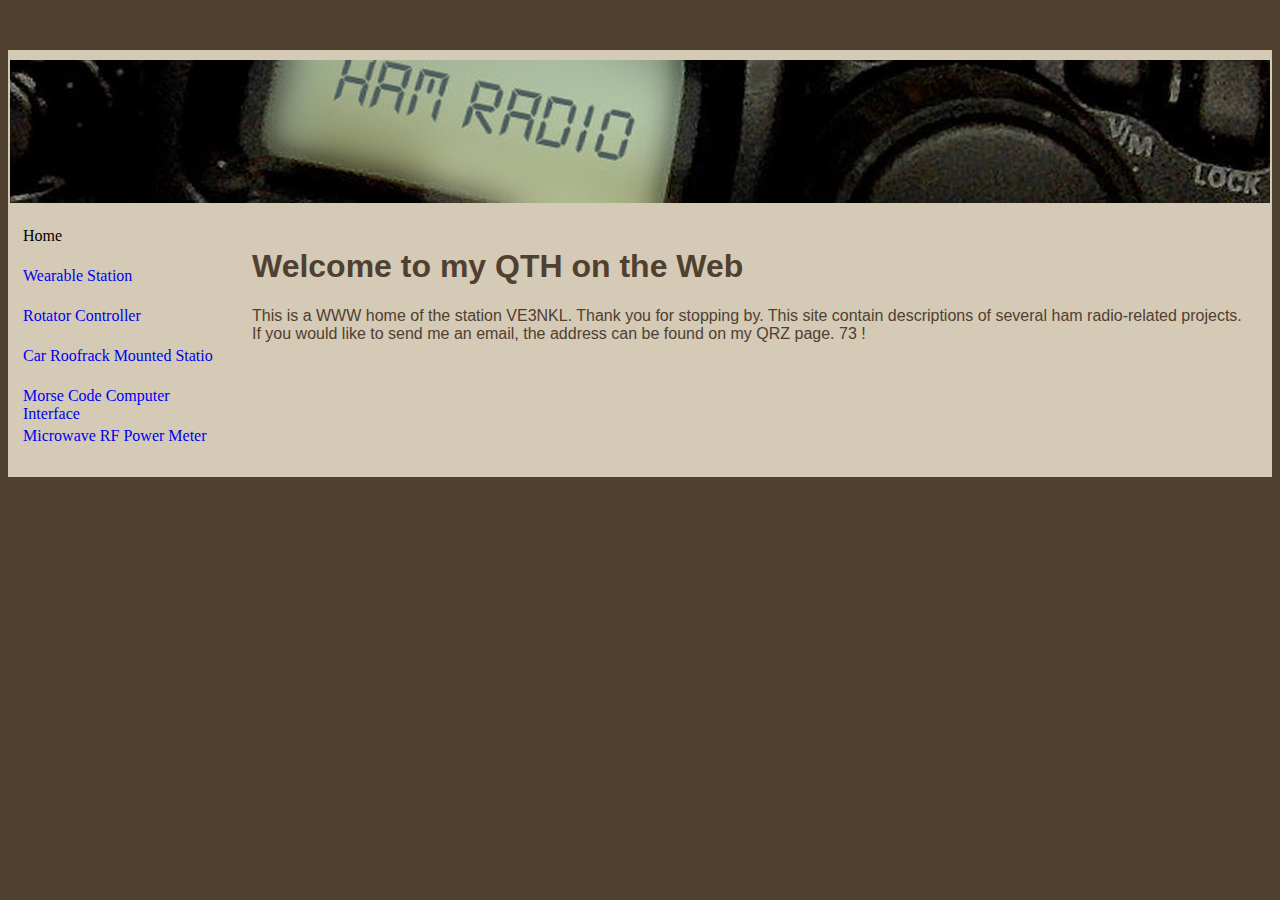
==== index.html @ f6b13b92 "Rotator project added" ====
<!DOCTYPE html>
<HTML>
  <HEAD>
    <TITLE>VE3NKL Home</TITLE>
    <LINK href="main.css" rel="stylesheet" type="text/css" charset="utf-8"/>
    <script type="text/javascript" src="common.js"></script>
  </HEAD>
  <BODY>
    <DIV id="main">
      <DIV id="popup-div"><img id="enlarged-image" src="" alt="Enlarged Image" onclick="closePopup();"/></DIV>      
      <DIV class="separator"></DIV>
      <DIV class="title"><IMG id="image-title" alt="image title" src="title-image2.jpg"/></DIV>
      <DIV class="container">
        
<!-- Side menu -->

<div class="sidemenu">
  <span>Home</span>
  <span><a href="wearable-station.html">Wearable Station</a></span>
  <span><a href="rotator-controller.html">Rotator Controller</a></span>
  <span><a href="roofrack-station.html">Car Roofrack Mounted Station</a></span>
  <span><a href="cw-interface.html">Morse Code Computer Interface</a></span>
  <span><a href="rf-power-meter.html">Microwave RF Power Meter</a></span>
</div>
      
<!-- Page context -->

<div id="page">
  <h1>Welcome to my QTH on the Web</h1>
  <p>This is a WWW home of the station VE3NKL. Thank you for stopping by.
  This site contain descriptions of several ham radio-related projects.
  If you would like to send me an email, the address can be found on my QRZ page.
  73 !</p>
</div>
        <DIV class="row-end"></DIV>
      </DIV>
<!-- Page footer -->
      <DIV class="separator"></DIV>
    </DIV>
  </BODY>
</HTML>
---- main.css ----
body {
  background-color: #504030;
}

#main {
  position: relative;
  width: 1264px;
  margin: 50px auto;
  background-color: #d4cab6;
}

.container {
  height: 100%;
}

.row-end {
  clear: both;
}

.sidemenu span {
  display: block;
  width: 100%;
  height: 40px;
  background: #d4cab6;
  padding-left: 10px;
  padding-right: 10px;
}

.sidemenu span a {
  text-decoration: none;
}

.sidemenu {
  float: left;
  height: 100%;
  width: 200px;
  z-index: 1;
  top: 0;
  left: 0;
  overflow-x: hidden;
  padding-top: 20px;
  padding-left: 5px;
}

.image img {
  width: 100%;
}

.image {
    margin: auto;
    border: 3px solid green;
    padding: 10px;
}

.menu2 {
  padding: 2px 0px;
  border-left: 2px solid #d4cab6;
  border-right: 2px solid #d4cab6;
}

#page {
  float: right;
  width: 1000px;
  background-color: #d4cab6;
  font-family: Verdana, Geneva, sans-serif;
  font-size: 16px;
  color: #504030;
  padding: 20px 20px 20px 20px;
}
#page a {
  color: #504030;
}

#page h2 {
  font-size: 16px;
}

#image-title {
  width: 1196;
}

.left-column {
  float: left;
  width: 350px;
}

.right-column {
  float: right;
  width: 350px;
}

.page-footer {
  clear: both;
}

.separator {
  position: relative;
  height: 10px;
}

.title {
  position: relative;
  border-left: 2px solid #d4cab6;
  border-right: 2px solid #d4cab6;
}

.tip {
  float: right;
  width: 35%;
  border-style: solid;
  border-width: 1px;
  border-color: #504030;    
  margin-left: 10px;  
}

.tip-title {
  position: relative;
  padding: 5px 5px 5px 5px;
  font-weight: bold;
  font-style: italic;  
  color: #F0F0D0;
  text-align: center;
  background-color: #504030;
}

.tip-text {
  position: relative;
  padding: 10px 7px 10px 7px;
  font-family: "arial narrow", arial, sans-serif;
  font-size: 12px;
  font-style: italic;
}

.cell-text {
  position: relative;
  margin: 5px 0px 5px 0px;
}

.cell {
  position: relative;
  height: 100px;
  vertical-align: center;
  padding: 5px 0px 5px 0px;
}

.picture-link {
  float: left;
  margin-right: 10px;
}

.picture {
  float: left;
  margin-right: 10px;    
  margin-top: 5px;      
  margin-bottom: 5px;        
}

.page-header {
  position: relative;
  width: 100%;
}

.page-separator {
  clear: both;
  height: 10px;
}

.page-divider {
  height: 1px;
  width: 100%;
}

.active {
    color: #504030;
    background-color: #d4cab6;
}

img.small {
    float: right;
    border: 1px dotted black;
    margin: 0px 0px 20px 20px;
}

img.centerimg {        
  display:block;
  margin-left:auto;
  margin-right:auto;
}

#popup-div {
    position:fixed;
    left: 50%;
    top: 50%;
    display: none;
    -ms-transform: translate(-50%,-50%);
    -moz-transform:translate(-50%,-50%);
    -webkit-transform: translate(-50%,-50%);
    transform: translate(-50%,-50%);
}

/* Tooltip text */
.centerimg .tooltiptext {
    visibility: hidden;
    width: 120px;
    background-color: #555;
    color: #fff;
    text-align: center;
    padding: 5px 0;
    border-radius: 6px;

    /* Position the tooltip text */
    position: absolute;
    z-index: 1;
    bottom: 125%;
    left: 50%;
    margin-left: -60px;

    /* Fade in tooltip */
    opacity: 0;
    transition: opacity 1s;
}

/* Tooltip arrow */
.centerimg .tooltiptext::after {
    content: "";
    position: absolute;
    top: 100%;
    left: 50%;
    margin-left: -5px;
    border-width: 5px;
    border-style: solid;
    border-color: #555 transparent transparent transparent;
}

/* Show the tooltip text when you mouse over the tooltip container */
.centerimg:hover .tooltiptext {
    visibility: visible;
    opacity: 1;
}
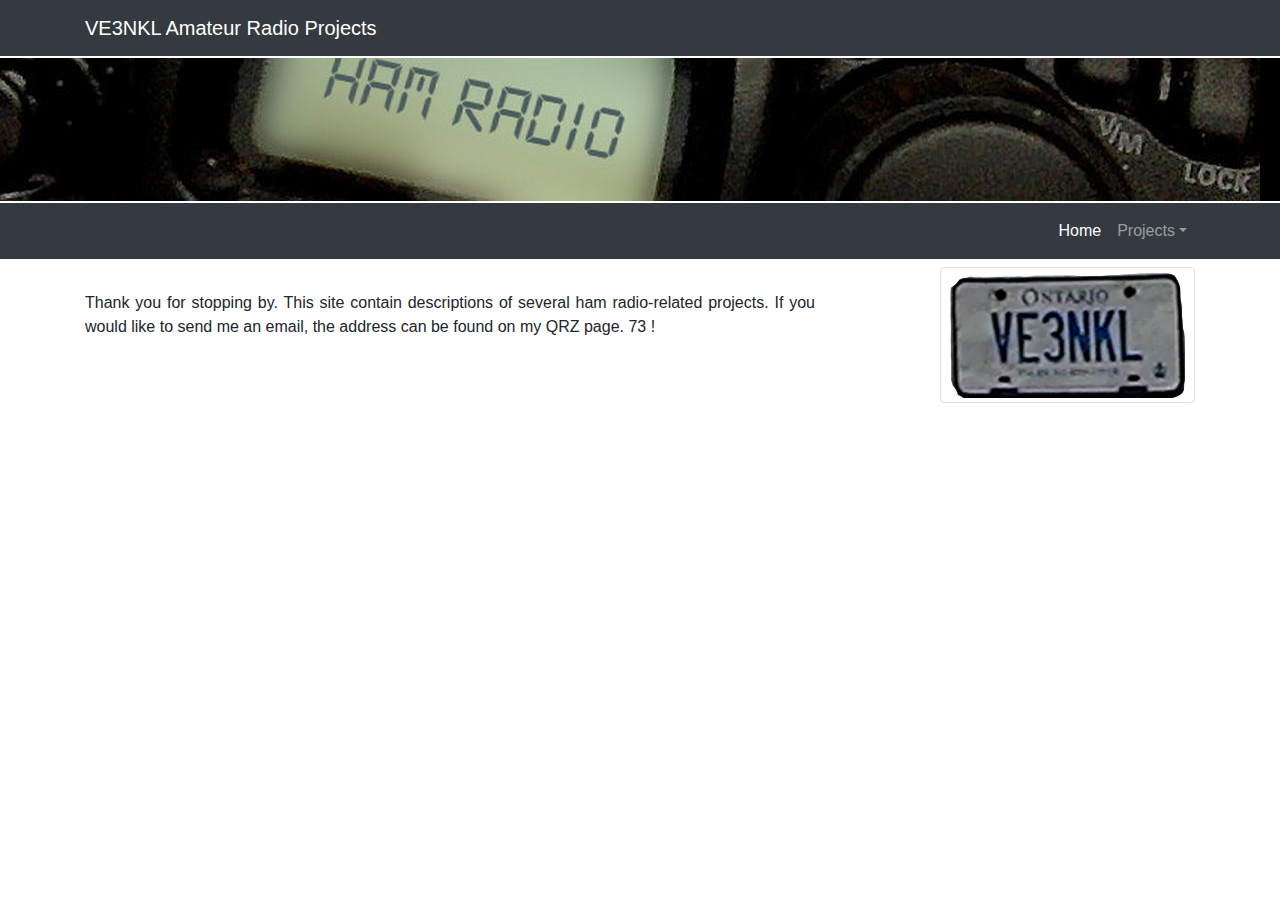
==== commit 21228754: "Add files via upload" ====
--- a/index.html
+++ b/index.html
@@ -1,41 +1,100 @@
 <!DOCTYPE html>
-<HTML>
-  <HEAD>
-    <TITLE>VE3NKL Home</TITLE>
-    <LINK href="main.css" rel="stylesheet" type="text/css" charset="utf-8"/>
-    <script type="text/javascript" src="common.js"></script>
-  </HEAD>
-  <BODY>
-    <DIV id="main">
-      <DIV id="popup-div"><img id="enlarged-image" src="" alt="Enlarged Image" onclick="closePopup();"/></DIV>      
-      <DIV class="separator"></DIV>
-      <DIV class="title"><IMG id="image-title" alt="image title" src="title-image2.jpg"/></DIV>
-      <DIV class="container">
-        
-<!-- Side menu -->
+<html lang="en">
 
-<div class="sidemenu">
-  <span>Home</span>
-  <span><a href="wearable-station.html">Wearable Station</a></span>
-  <span><a href="rotator-controller.html">Rotator Controller</a></span>
-  <span><a href="roofrack-station.html">Car Roofrack Mounted Station</a></span>
-  <span><a href="cw-interface.html">Morse Code Computer Interface</a></span>
-  <span><a href="rf-power-meter.html">Microwave RF Power Meter</a></span>
-</div>
+<head>
+
+  <meta charset="utf-8">
+  <meta name="viewport" content="width=device-width, initial-scale=1, shrink-to-fit=no">
+  <meta name="description" content="">
+  <meta name="author" content="">
+
+  <title>Bootstrap Test</title>
+
+  <!-- Bootstrap core CSS -->
+  <link href="./bootstrap.min.css" rel="stylesheet">
+  <link href="./lightbox/css/lightbox.css" rel="stylesheet">
+  <style>
+    .spacer2 { height: 2px; width: 100%; font-size: 0; margin: 0; padding: 0; border: 0; display: block; } 
+  </style>
+
+</head>
+
+<body>
+  
+  <nav class="navbar navbar-expand-lg navbar-dark bg-dark static-top">
+    <div class="container">
+      <div class="navbar-brand">VE3NKL Amateur Radio Projects</div>
+    </div>
+  </nav>
+    
+  <div class="spacer2"></div>  
+
+  <!-- Main image -->
+  <div style="background-color: black;">
+    <img class="img-fluid" src="title-image2.jpg" alt="Main Image">
+  </div>
+  <div class="spacer2"></div>
+
+  <!-- Navigation -->
+  <nav class="navbar navbar-expand-lg navbar-dark bg-dark navbar-fixed-top" role="navigation">
+    <div class="container">
       
-<!-- Page context -->
+      <div class="navbar-header">
+        <button type="button" class="navbar-toggler navbar-toggler-right hidden-sm-up bg-dark" data-toggle="collapse" data-target="#navbarMain">
+          <span class="navbar-toggler-icon bg-dark"></span>
+          <!--<span class="sr-only">Toggle navigation</span>
+          <span class="icon-bar"></span>
+          <span class="icon-bar"></span>
+          <span class="icon-bar"></span> -->
+        </button>
+      </div>
+      
+      <div class="collapse navbar-collapse" id="navbarMain">
+        <ul class="navbar-nav ml-auto">
+          <li class="nav-item active">
+            <a class="nav-link" href="#">Home
+              <span class="sr-only">(current)</span>
+            </a>
+          </li>
+          <li class="dropdown"><a href="#" class="nav-link dropdown-toggle" data-toggle="dropdown" role="button" aria-haspopup="true" aria-expanded="false">Projects<span class="caret"></span></a>
+            <ul class="dropdown-menu bg-dark">
+              <li class="nav-item"><a href="rotator-controller.html">Rotator Controller</a></li>
+              <li class="nav-item"><a href="#">Morse Code Keyboard</a></li>
+              <li class="nav-item"><a href="#">Antenna Direction Sensor</a></li>
+            </ul>
+          </li>
+          <!-- <li class="nav-item">
+            <a class="nav-link" href="#">Services</a>
+          </li>
+          <li class="nav-item">
+            <a class="nav-link" href="#">Contact</a>
+          </li>  -->
+        </ul>
+      </div>
+    </div>
+  </nav>
+  
+    <div class="container mt-2 mb-2">
+      
+      <div class="row">
+        <div class="col-sm-8">
+<p class="text-justify"><br/>Thank you for stopping by. This site contain
+descriptions of several ham radio-related projects. If you would like to
+send me an email, the address can be found on my QRZ page. 73 !</p>    
+        </div>
+        <div class="col-sm-3 offset-sm-1">
+          <img src="licplate.png" class="img-thumbnail round">     
+        </div>
+      </div>
+  
+    </div>
+  </div>
 
-<div id="page">
-  <h1>Welcome to my QTH on the Web</h1>
-  <p>This is a WWW home of the station VE3NKL. Thank you for stopping by.
-  This site contain descriptions of several ham radio-related projects.
-  If you would like to send me an email, the address can be found on my QRZ page.
-  73 !</p>
-</div>
-        <DIV class="row-end"></DIV>
-      </DIV>
-<!-- Page footer -->
-      <DIV class="separator"></DIV>
-    </DIV>
-  </BODY>
-</HTML>+  <!-- Bootstrap core JavaScript -->
+  <script src="./jquery-1.11.1.min.js"></script>
+  <script src="./bootstrap.bundle.min.js"></script>
+  <script src="./lightbox/js/lightbox.js"></script>
+
+</body>
+
+</html>
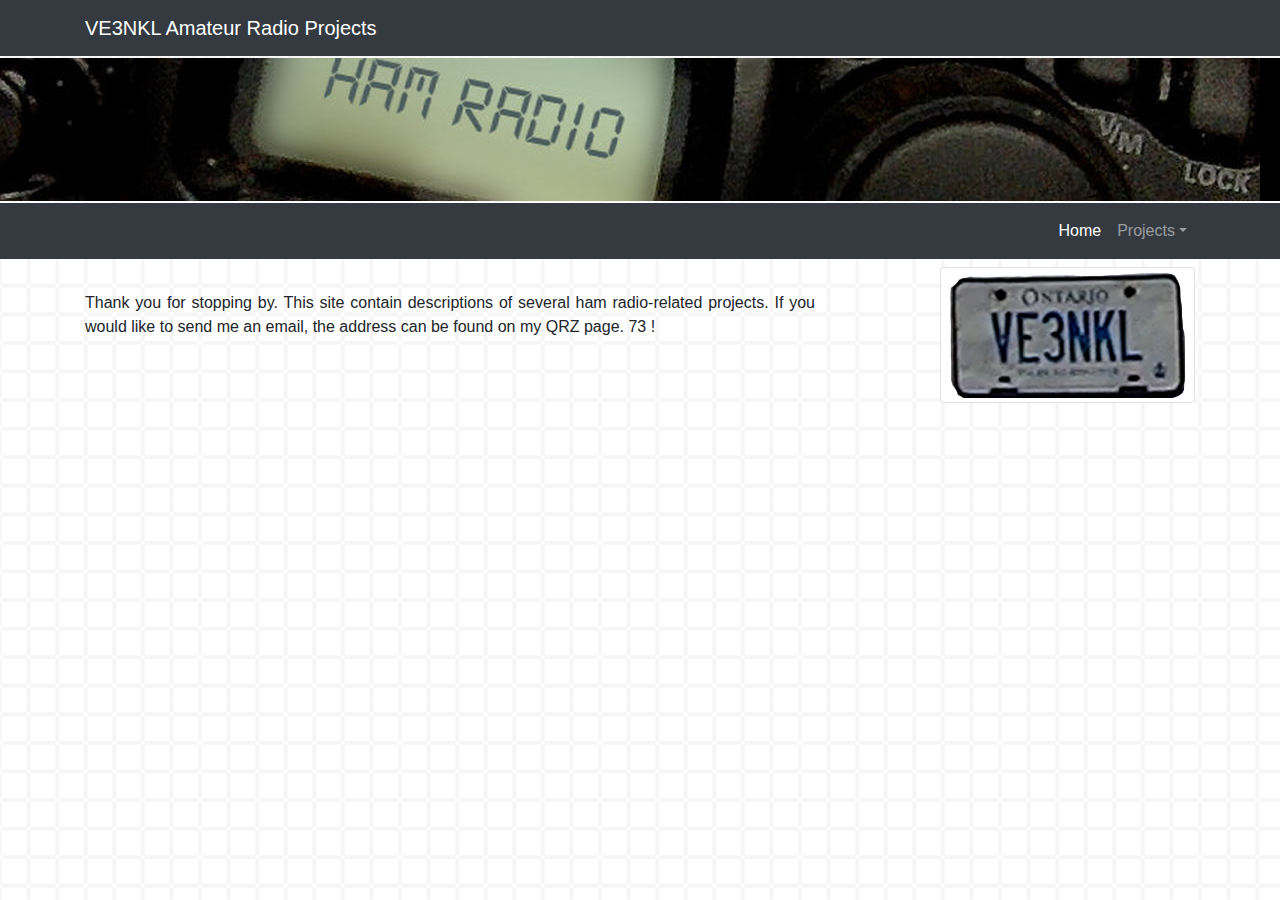
==== commit d6972b33: "Add files via upload" ====
--- a/index.html
+++ b/index.html
@@ -14,12 +14,12 @@
   <link href="./bootstrap.min.css" rel="stylesheet">
   <link href="./lightbox/css/lightbox.css" rel="stylesheet">
   <style>
-    .spacer2 { height: 2px; width: 100%; font-size: 0; margin: 0; padding: 0; border: 0; display: block; } 
+    .spacer2 { height: 2px; width: 100%; font-size: 0; margin: 0; padding: 0; border: 0; display: block; };
   </style>
 
 </head>
 
-<body>
+<body style="background-image: url('repeated-square.png'); background-repeat: repeat;">
   
   <nav class="navbar navbar-expand-lg navbar-dark bg-dark static-top">
     <div class="container">
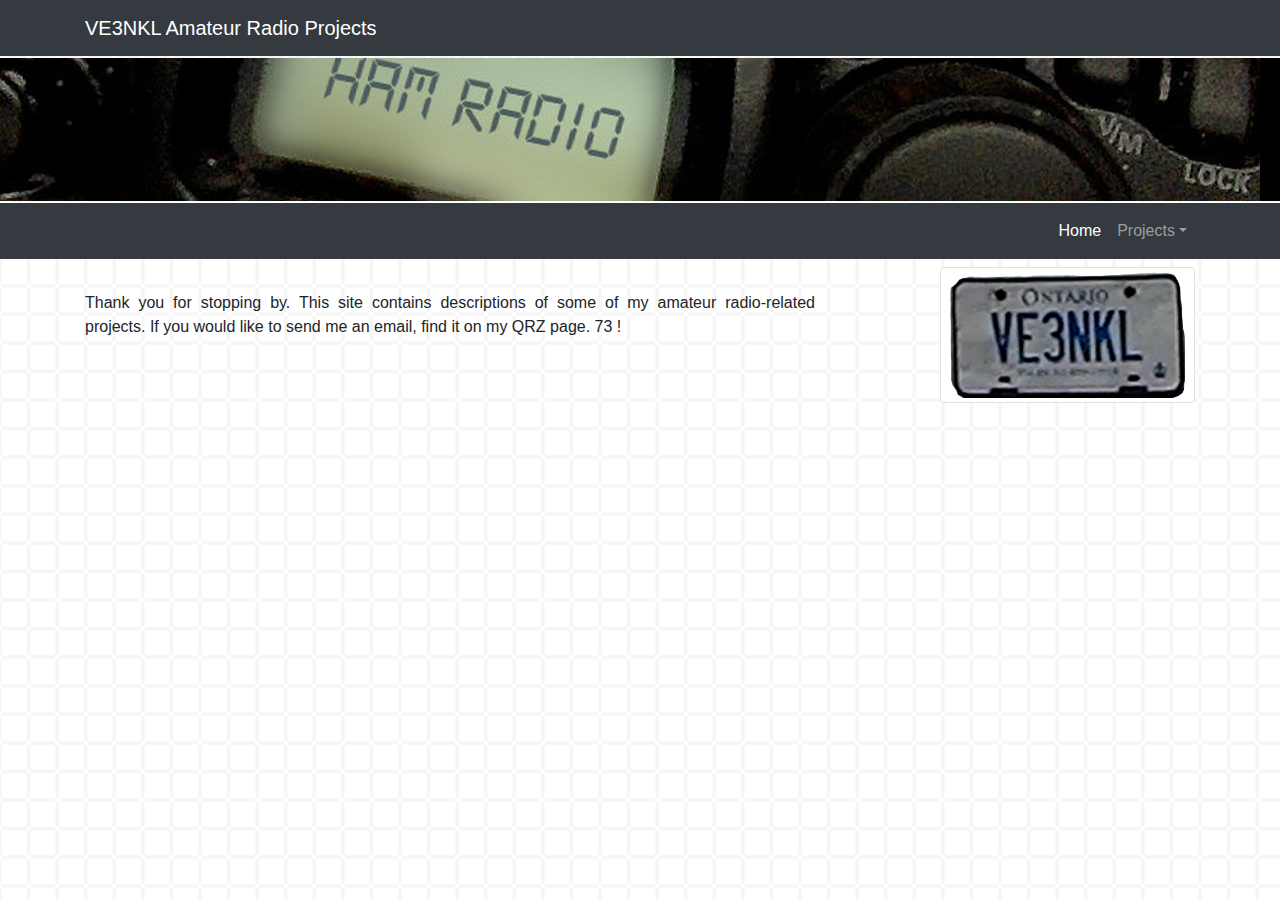
==== commit efd6f556: "Add files via upload" ====
--- a/index.html
+++ b/index.html
@@ -78,9 +78,9 @@
       
       <div class="row">
         <div class="col-sm-8">
-<p class="text-justify"><br/>Thank you for stopping by. This site contain
-descriptions of several ham radio-related projects. If you would like to
-send me an email, the address can be found on my QRZ page. 73 !</p>    
+<p class="text-justify"><br/>Thank you for stopping by. This site contains
+descriptions of some of my amateur radio-related projects. If you would like to
+send me an email, find it on my QRZ page. 73 !</p>    
         </div>
         <div class="col-sm-3 offset-sm-1">
           <img src="licplate.png" class="img-thumbnail round">     
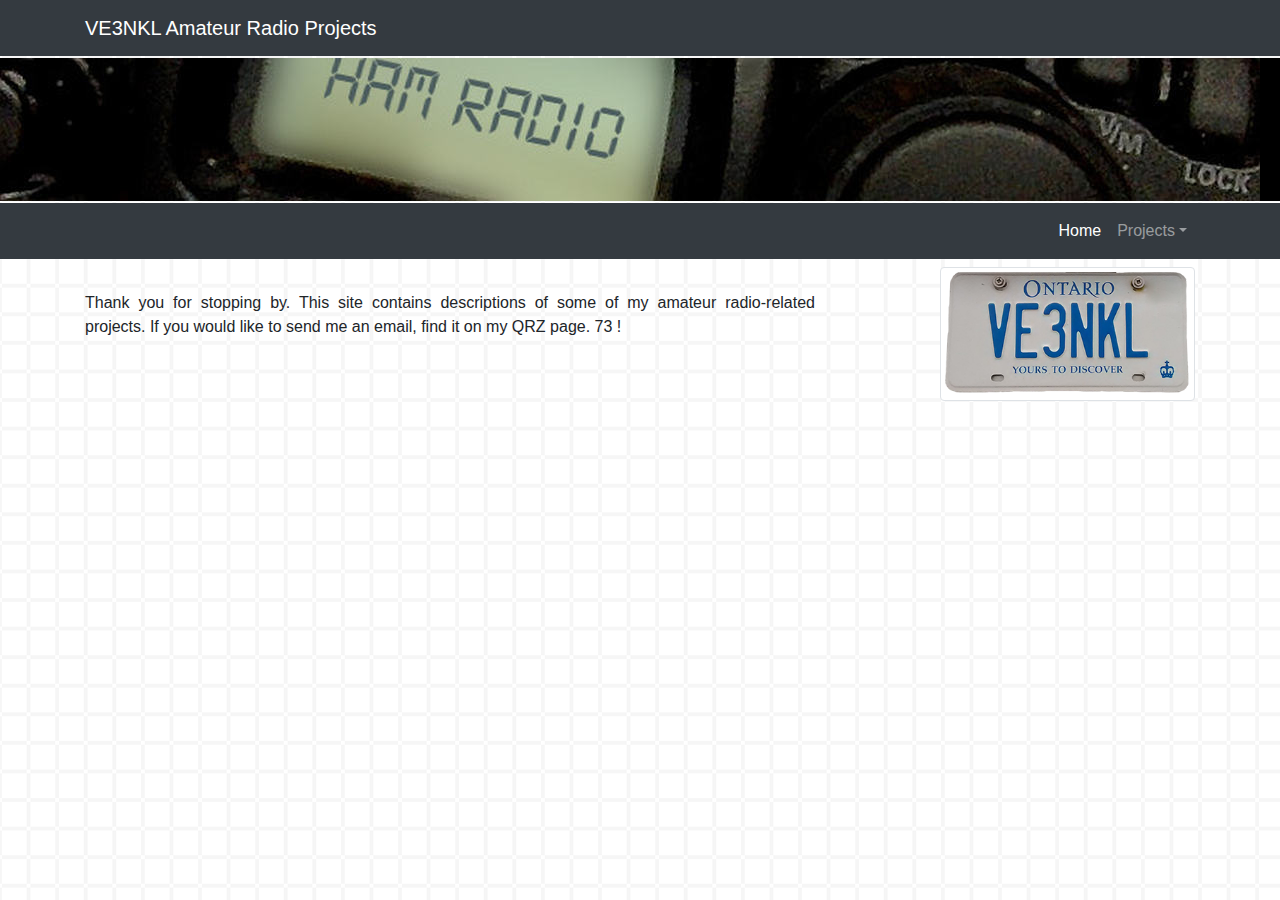
==== commit 238486a8: "Add files via upload" ====
--- a/index.html
+++ b/index.html
@@ -83,7 +83,7 @@
 send me an email, find it on my QRZ page. 73 !</p>    
         </div>
         <div class="col-sm-3 offset-sm-1">
-          <img src="licplate.png" class="img-thumbnail round">     
+          <img src="license-plate-image-small.png" class="img-thumbnail round">     
         </div>
       </div>
   
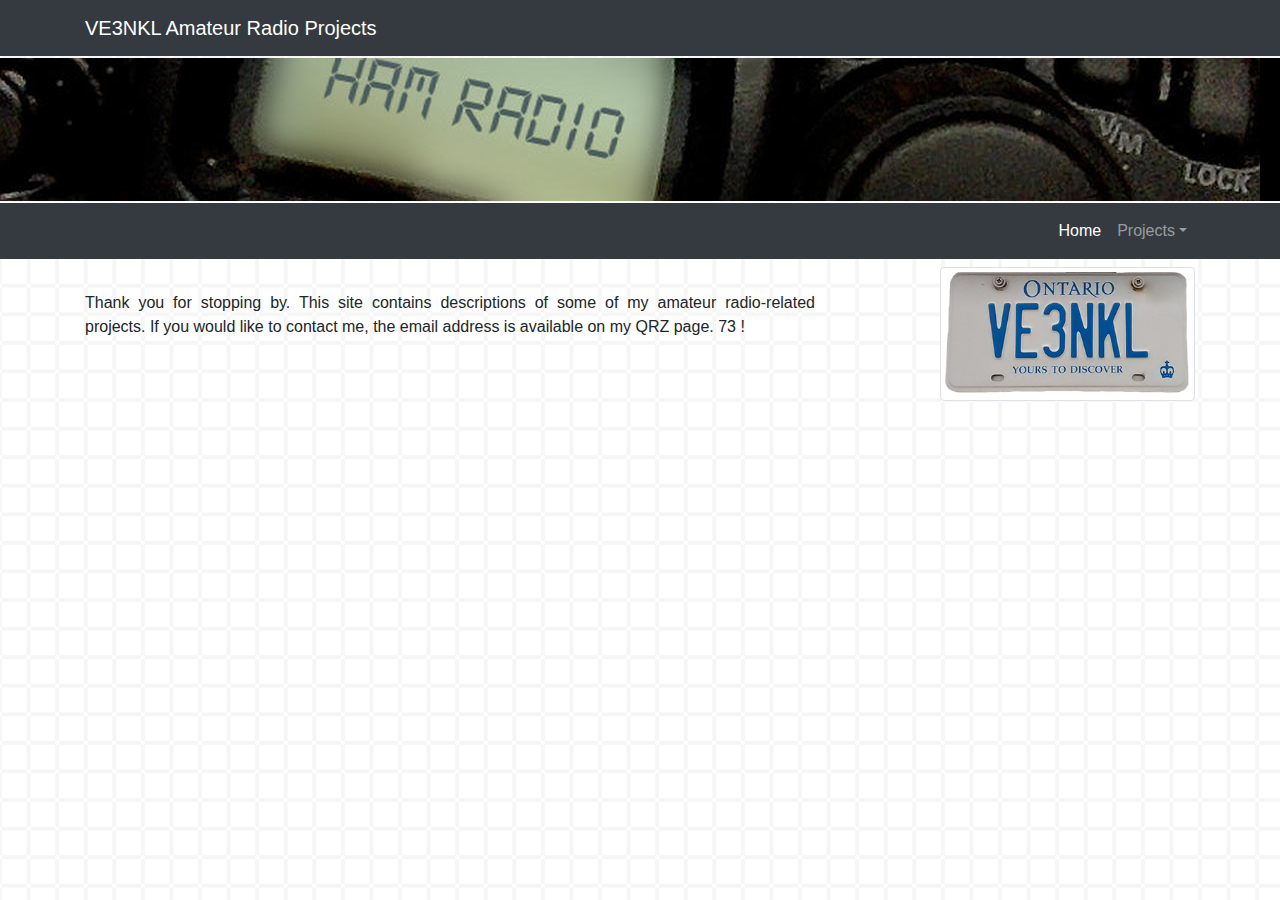
==== commit aedf83e8: "Add files via upload" ====
--- a/index.html
+++ b/index.html
@@ -80,7 +80,7 @@
         <div class="col-sm-8">
 <p class="text-justify"><br/>Thank you for stopping by. This site contains
 descriptions of some of my amateur radio-related projects. If you would like to
-send me an email, find it on my QRZ page. 73 !</p>    
+contact me, the email address is available on my QRZ page. 73 !</p>    
         </div>
         <div class="col-sm-3 offset-sm-1">
           <img src="license-plate-image-small.png" class="img-thumbnail round">     
